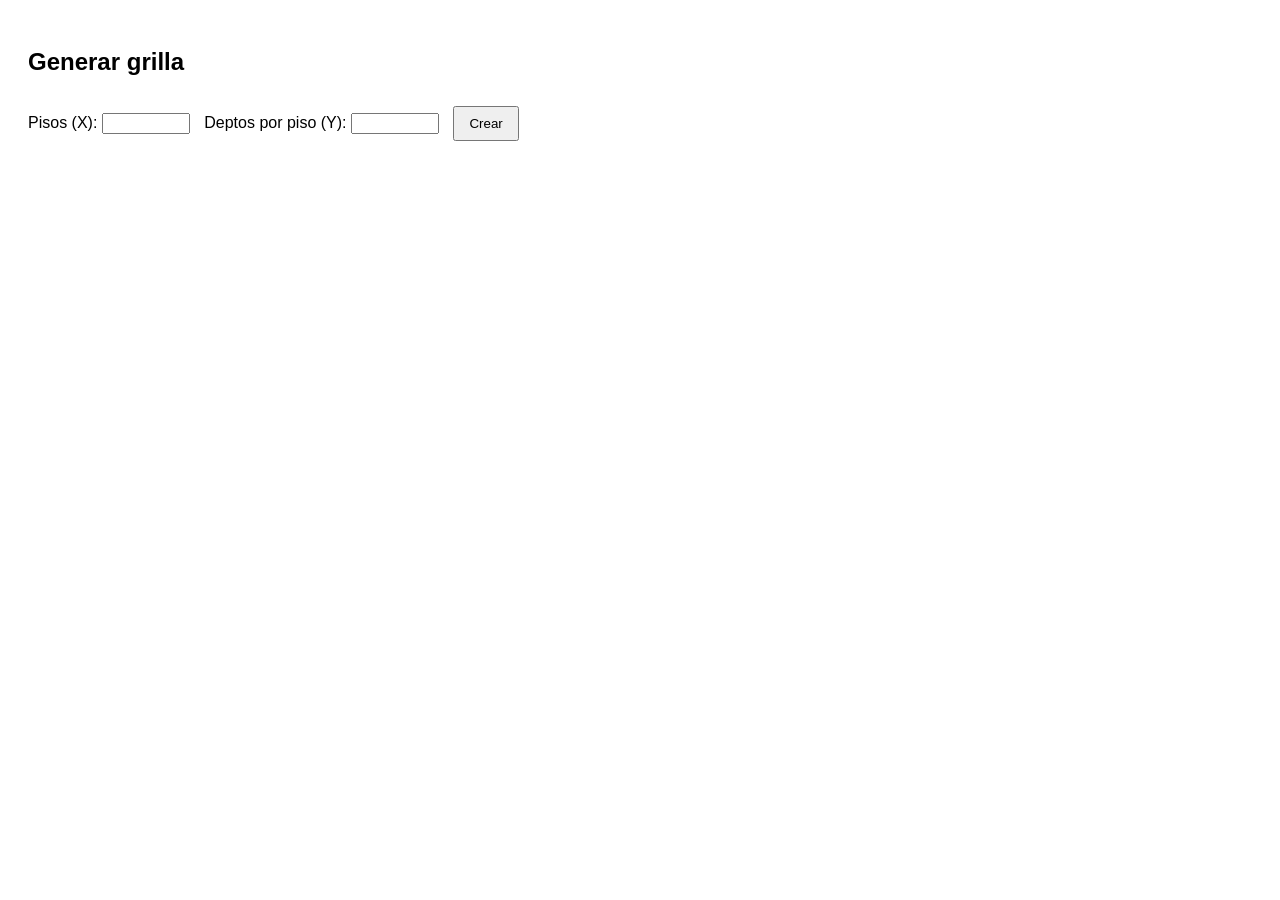
==== Index.html @ 954ccc8f "Add files via upload" ====
<!DOCTYPE html>
<html lang="es">
<head>
<meta charset="UTF-8">
<meta name="viewport" content="width=device-width, initial-scale=1.0">
<title>Fumigaciones - Grilla</title>
<style>
  body { font-family: sans-serif; padding: 20px; }
  input { width: 80px; margin-right: 10px; }
  button { padding: 8px 14px; margin-top: 10px; }
  .grid-container { margin-top: 20px; overflow-x: auto; }
  table { border-collapse: collapse; }
  th, td {
    width: 40px; height: 40px;
    border: 1px solid #000;
    text-align: center;
  }
  td { cursor: pointer; }
  select {
    position: absolute;
    display: none;
    z-index: 10;
  }
</style>
</head>
<body>
<h2>Generar grilla</h2>
<label>Pisos (X):</label>
<input type="number" id="x">
<label>Deptos por piso (Y):</label>
<input type="number" id="y">
<button onclick="generateGrid()">Crear</button>

<div class="grid-container">
  <table id="grid"></table>
</div>

<select id="selector" onchange="applySelection()">
  <option value=""></option>
  <option value="X">X</option>
  <option value="-">-</option>
  <option value="NO">NO</option>
  <option value="XG">XG</option>
</select>

<script>
let activeCell = null;

function generateGrid() {
  const x = parseInt(document.getElementById("x").value);
  const y = parseInt(document.getElementById("y").value);

  if (!x || !y) return alert("Ingresá valores válidos.");

  const table = document.getElementById("grid");
  table.innerHTML = "";

  const saved = JSON.parse(localStorage.getItem("fumigrid") || "{}");

  let header = document.createElement("tr");
  header.innerHTML = "<th></th>";
  for (let col = 0; col < y; col++) header.innerHTML += `<th>D${col+1}</th>`;
  table.appendChild(header);

  for (let row = 0; row < x; row++) {
    const tr = document.createElement("tr");
    tr.innerHTML = `<th>P${row+1}</th>`;

    for (let col = 0; col < y; col++) {
      const key = `${row}-${col}`;
      const td = document.createElement("td");
      td.textContent = saved[key] || "";

      td.onclick = (e) => showSelector(e, td);
      tr.appendChild(td);
    }
    table.appendChild(tr);
  }
}

function showSelector(event, cell) {
  const selector = document.getElementById("selector");
  activeCell = cell;

  selector.style.left = event.pageX + "px";
  selector.style.top = event.pageY + "px";
  selector.style.display = "block";
  selector.value = cell.textContent;
}

function applySelection() {
  if (activeCell) {
    activeCell.textContent = document.getElementById("selector").value;
    saveGrid();
  }
  document.getElementById("selector").style.display = "none";
}

function saveGrid() {
  const rows = document.querySelectorAll("#grid tr");
  const data = {};

  rows.forEach((tr, rowIndex) => {
    if (rowIndex === 0) return;
    const cells = tr.querySelectorAll("td");
    cells.forEach((cell, colIndex) => {
      data[`${rowIndex-1}-${colIndex}`] = cell.textContent;
    });
  });

  localStorage.setItem("fumigrid", JSON.stringify(data));
}
</script>
</body>
</html>
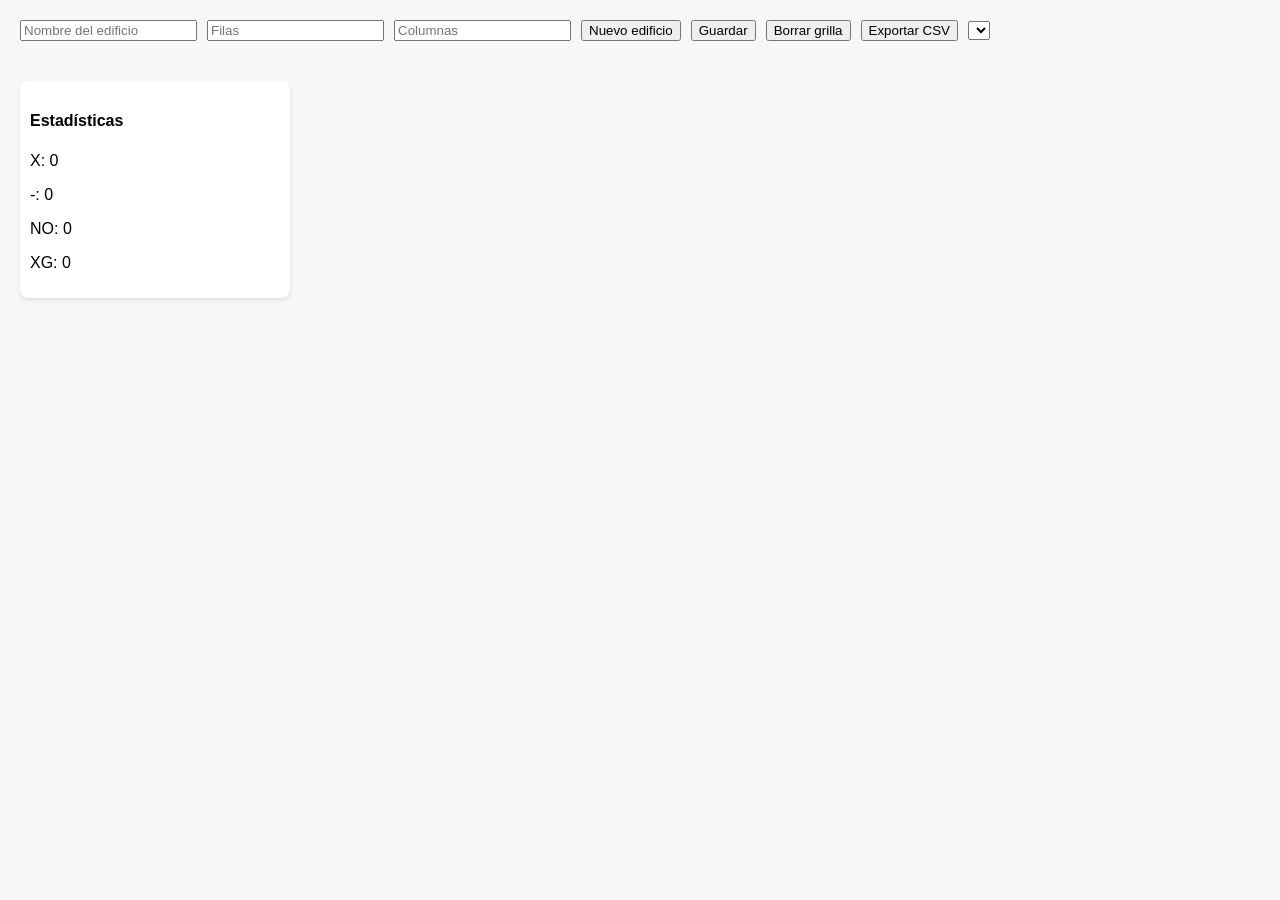
==== commit 34ffe804: "Add files via upload" ====
--- a/Index.html
+++ b/Index.html
@@ -1,115 +1,217 @@
 <!DOCTYPE html>
 <html lang="es">
 <head>
-<meta charset="UTF-8">
-<meta name="viewport" content="width=device-width, initial-scale=1.0">
-<title>Fumigaciones - Grilla</title>
-<style>
-  body { font-family: sans-serif; padding: 20px; }
-  input { width: 80px; margin-right: 10px; }
-  button { padding: 8px 14px; margin-top: 10px; }
-  .grid-container { margin-top: 20px; overflow-x: auto; }
-  table { border-collapse: collapse; }
-  th, td {
-    width: 40px; height: 40px;
-    border: 1px solid #000;
-    text-align: center;
-  }
-  td { cursor: pointer; }
-  select {
-    position: absolute;
-    display: none;
-    z-index: 10;
-  }
-</style>
+  <meta charset="UTF-8" />
+  <meta name="viewport" content="width=device-width, initial-scale=1.0" />
+  <title>Mapa de Edificios</title>
+  <style>
+    body {
+      font-family: Arial, sans-serif;
+      margin: 20px;
+      background: #f7f7f7;
+    }
+
+    .controls {
+      display: flex;
+      flex-wrap: wrap;
+      gap: 10px;
+      margin-bottom: 20px;
+      align-items: center;
+    }
+
+    #grid {
+      display: grid;
+      gap: 4px;
+      max-width: 100%;
+      margin-bottom: 20px;
+    }
+
+    .cell {
+      width: 50px;
+      aspect-ratio: 1;
+      display: flex;
+      justify-content: center;
+      align-items: center;
+      background: white;
+      border: 1px solid #ccc;
+      border-radius: 6px;
+    }
+
+    .stats {
+      background: white;
+      padding: 10px;
+      border-radius: 8px;
+      box-shadow: 0 2px 4px rgba(0,0,0,0.1);
+      max-width: 250px;
+    }
+
+    @media (max-width: 600px) {
+      .cell { width: 35px; }
+    }
+  </style>
 </head>
 <body>
-<h2>Generar grilla</h2>
-<label>Pisos (X):</label>
-<input type="number" id="x">
-<label>Deptos por piso (Y):</label>
-<input type="number" id="y">
-<button onclick="generateGrid()">Crear</button>
-
-<div class="grid-container">
-  <table id="grid"></table>
-</div>
-
-<select id="selector" onchange="applySelection()">
-  <option value=""></option>
-  <option value="X">X</option>
-  <option value="-">-</option>
-  <option value="NO">NO</option>
-  <option value="XG">XG</option>
-</select>
+
+  <div class="controls">
+    <input id="buildingName" placeholder="Nombre del edificio" />
+    <input id="rows" type="number" placeholder="Filas" min="1" />
+    <input id="cols" type="number" placeholder="Columnas" min="1" />
+    <button id="newBuilding">Nuevo edificio</button>
+    <button id="saveBuilding">Guardar</button>
+    <button id="clearGrid">Borrar grilla</button>
+    <button id="exportCSV">Exportar CSV</button>
+    <select id="savedBuildings"></select>
+  </div>
+
+  <div id="grid"></div>
+
+  <div class="stats">
+    <h4>Estadísticas</h4>
+    <p id="countX">X: 0</p>
+    <p id="countDash">-: 0</p>
+    <p id="countNO">NO: 0</p>
+    <p id="countXG">XG: 0</p>
+  </div>
 
 <script>
-let activeCell = null;
-
-function generateGrid() {
-  const x = parseInt(document.getElementById("x").value);
-  const y = parseInt(document.getElementById("y").value);
-
-  if (!x || !y) return alert("Ingresá valores válidos.");
-
-  const table = document.getElementById("grid");
-  table.innerHTML = "";
-
-  const saved = JSON.parse(localStorage.getItem("fumigrid") || "{}");
-
-  let header = document.createElement("tr");
-  header.innerHTML = "<th></th>";
-  for (let col = 0; col < y; col++) header.innerHTML += `<th>D${col+1}</th>`;
-  table.appendChild(header);
-
-  for (let row = 0; row < x; row++) {
-    const tr = document.createElement("tr");
-    tr.innerHTML = `<th>P${row+1}</th>`;
-
-    for (let col = 0; col < y; col++) {
-      const key = `${row}-${col}`;
-      const td = document.createElement("td");
-      td.textContent = saved[key] || "";
-
-      td.onclick = (e) => showSelector(e, td);
-      tr.appendChild(td);
-    }
-    table.appendChild(tr);
-  }
-}
-
-function showSelector(event, cell) {
-  const selector = document.getElementById("selector");
-  activeCell = cell;
-
-  selector.style.left = event.pageX + "px";
-  selector.style.top = event.pageY + "px";
-  selector.style.display = "block";
-  selector.value = cell.textContent;
-}
-
-function applySelection() {
-  if (activeCell) {
-    activeCell.textContent = document.getElementById("selector").value;
-    saveGrid();
-  }
-  document.getElementById("selector").style.display = "none";
-}
-
-function saveGrid() {
-  const rows = document.querySelectorAll("#grid tr");
-  const data = {};
-
-  rows.forEach((tr, rowIndex) => {
-    if (rowIndex === 0) return;
-    const cells = tr.querySelectorAll("td");
-    cells.forEach((cell, colIndex) => {
-      data[`${rowIndex-1}-${colIndex}`] = cell.textContent;
+  const grid = document.getElementById("grid");
+  const rowsInput = document.getElementById("rows");
+  const colsInput = document.getElementById("cols");
+  const nameInput = document.getElementById("buildingName");
+  const savedSelect = document.getElementById("savedBuildings");
+
+  const OPTIONS = ["", "X", "-", "NO", "XG"];
+  const COLORS = {
+    "X": "#4a90e2",
+    "-": "#e26a6a",
+    "NO": "#4caf50",
+    "XG": "#76d7ea",
+    "": "white"
+  };
+
+  function generateGrid() {
+    const rows = parseInt(rowsInput.value) || 0;
+    const cols = parseInt(colsInput.value) || 0;
+
+    grid.style.gridTemplateColumns = `repeat(${cols}, minmax(35px, 1fr))`;
+    grid.innerHTML = "";
+
+    for (let r = 0; r < rows; r++) {
+      for (let c = 0; c < cols; c++) {
+        const cell = document.createElement("div");
+        cell.className = "cell";
+
+        const select = document.createElement("select");
+        OPTIONS.forEach(op => {
+          const o = document.createElement("option");
+          o.value = op;
+          o.textContent = op;
+          select.appendChild(o);
+        });
+
+        select.addEventListener("change", () => {
+          cell.style.background = COLORS[select.value];
+          updateStats();
+        });
+
+        cell.appendChild(select);
+        grid.appendChild(cell);
+      }
+    }
+
+    updateStats();
+  }
+
+  function updateStats() {
+    let countX = 0, countDash = 0, countNO = 0, countXG = 0;
+
+    document.querySelectorAll("#grid select").forEach(s => {
+      if (s.value === "X") countX++;
+      else if (s.value === "-") countDash++;
+      else if (s.value === "NO") countNO++;
+      else if (s.value === "XG") countXG++;
     });
-  });
-
-  localStorage.setItem("fumigrid", JSON.stringify(data));
-}
+
+    document.getElementById("countX").textContent = `X: ${countX}`;
+    document.getElementById("countDash").textContent = `-: ${countDash}`;
+    document.getElementById("countNO").textContent = `NO: ${countNO}`;
+    document.getElementById("countXG").textContent = `XG: ${countXG}`;
+  }
+
+  function saveBuilding() {
+    if (!nameInput.value) return alert("Poné un nombre al edificio");
+
+    const rows = rowsInput.value;
+    const cols = colsInput.value;
+    const values = [...document.querySelectorAll("#grid select")].map(s => s.value);
+
+    const data = { rows, cols, values };
+    localStorage.setItem("edificio_" + nameInput.value, JSON.stringify(data));
+    loadSavedBuildings();
+  }
+
+  function loadSavedBuildings() {
+    savedSelect.innerHTML = "";
+    Object.keys(localStorage).forEach(k => {
+      if (k.startsWith("edificio_")) {
+        const opt = document.createElement("option");
+        opt.value = k;
+        opt.textContent = k.replace("edificio_", "");
+        savedSelect.appendChild(opt);
+      }
+    });
+  }
+
+  function loadBuilding(key) {
+    const data = JSON.parse(localStorage.getItem(key));
+    if (!data) return;
+
+    nameInput.value = key.replace("edificio_", "");
+    rowsInput.value = data.rows;
+    colsInput.value = data.cols;
+
+    generateGrid();
+
+    const selects = document.querySelectorAll("#grid select");
+    selects.forEach((s, i) => {
+      s.value = data.values[i];
+      s.parentElement.style.background = COLORS[s.value];
+    });
+
+    updateStats();
+  }
+
+  function exportCSV() {
+    const name = nameInput.value || "edificio";
+
+    let csv = "";
+    const cols = parseInt(colsInput.value);
+
+    const values = [...document.querySelectorAll("#grid select")].map(s => s.value);
+    for (let i = 0; i < values.length; i += cols) {
+      csv += values.slice(i, i + cols).join(",") + "
+";
+    }
+
+    const blob = new Blob([csv], { type: "text/csv" });
+    const url = URL.createObjectURL(blob);
+
+    const a = document.createElement("a");
+    a.href = url;
+    a.download = name + ".csv";
+    a.click();
+
+    URL.revokeObjectURL(url);
+  }
+
+  document.getElementById("newBuilding").onclick = generateGrid;
+  document.getElementById("saveBuilding").onclick = saveBuilding;
+  document.getElementById("clearGrid").onclick = () => generateGrid();
+  document.getElementById("exportCSV").onclick = exportCSV;
+
+  savedSelect.onchange = () => loadBuilding(savedSelect.value);
+
+  loadSavedBuildings();
 </script>
 </body>
 </html>
